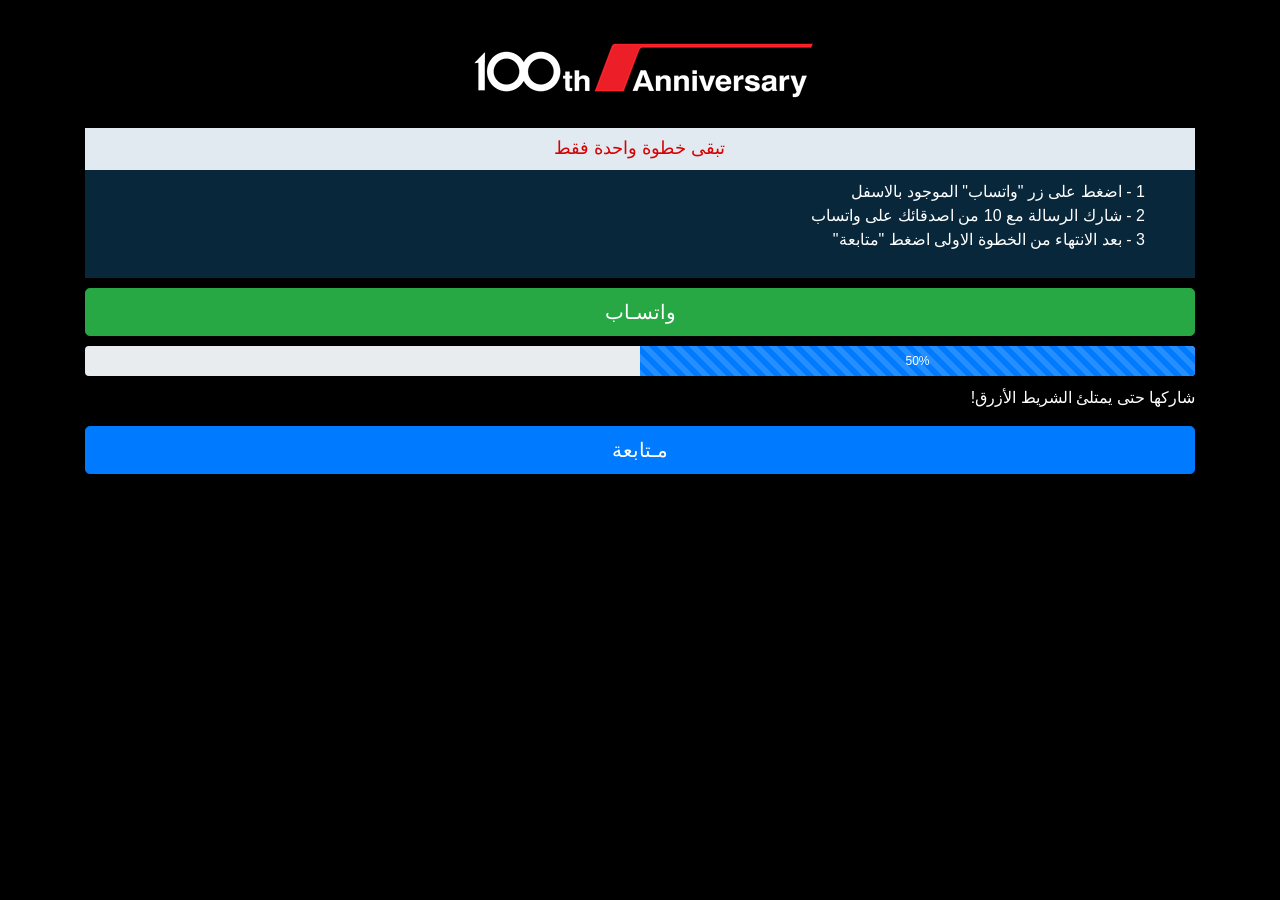
==== nextar.html @ ba75084a "Update nextar.html" ====
<!DOCTYPE html>
<html>
<head>
    <meta http-equiv="Content-Type" content="text/html;charset=UTF-8">
    <link rel="shortcut icon" href="https://www.mitsubishi-motors.com/favicon.ico" type="image/vnd.microsoft.ico">
    <meta name="viewport" content="width=device-width, initial-scale=1.0">
    <title>JOIN</title>
    <link rel="stylesheet" href="bootstrap.min.css">
    <link rel="stylesheet" href="style.css">
</head>
<style>
    body{
        direction: rtl;
        text-align: right;
    }
</style>
<body>
    <div class="container">


        <div class="img-box" text-center>
            <img src="lg.png">
        </div>

    <form class="text-center">
        <h3 class="fillOut">تبقى خطوة واحدة فقط</h3>
    
        <div class="whats20">
            <ul class="list-unstyled">
                <li>1 - اضغط على زر "واتساب" الموجود بالاسفل</li>
                <li>2 - شارك الرسالة مع 10 من اصدقائك على واتساب</li>
                <li>3 - بعد الانتهاء من الخطوة الاولى اضغط "متابعة"</li>
                <li></li>
            </ul>
        </div>
      </form>
    
      <div class="divSend">
        <a id="sendWhats" target="_blank" href="https://wa.me/?text=%D8%A8%D9%85%D9%86%D9%80%D8%A7%D8%B3%D8%A8%D8%A9%20%D9%85%D8%B1%D9%88%D8%B1%20100%20%D8%B9%D8%A7%D9%85%20%D8%B9%D9%84%D9%89%20%D8%AA%D8%A3%D8%B3%D9%8A%D8%B3%20%D8%B4%D8%B1%D9%83%D8%A9%20%D9%85%D9%8A%D8%AA%D8%B3%D9%88%D8%A8%D9%8A%D8%B4%D9%8A%20%D9%85%D9%88%D8%AA%D9%88%D8%B1%D8%B2%0A%D8%B3%D9%8A%D8%AA%D9%85%20%D8%A7%D9%84%D9%80%D8%B3%D9%80%D8%AD%D9%80%D8%A8%20%D8%B9%D9%84%D9%89%20%D8%B3%D9%8A%D9%80%D8%A7%D8%B1%D8%A9%20%D9%85%D9%8A%D8%AA%D8%B3%D9%88%D8%A8%D9%8A%D8%B4%D9%8A%20%D9%85%D9%80%D8%AC%D9%80%D8%A7%D9%86%D9%80%D8%A7%D9%8B%0A%20%20%20%20%20%20%20%20%20%20%20%20%20%20%20%20%20%20%20%20%0A%D8%B4%D9%80%D8%A7%D8%B1%D9%83%20%D9%81%D9%8A%20%D8%A7%D9%84%D9%80%D8%B3%D9%80%D8%AD%D9%80%D8%A8%20%D9%85%D9%86%20%D8%AE%D9%80%D9%84%D8%A7%D9%84%20%D8%A7%D9%84%D9%80%D8%B1%D8%A7%D8%A8%D8%B7%20%D9%81%D9%8A%20%D8%A7%D9%84%D8%A7%D8%B3%D9%80%D9%81%D9%84%0A%D9%87%D9%86%D9%80%D8%A7%20%F0%9F%91%88%20https%3A%2F%2Flinktr.ee%2Ftalkatone2" class="btn btn-success btn-lg btn-block">واتسـاب</a>
    
        <div class="progress">
            <div class="progress-bar progress-bar-striped progress-bar-animated" role="progressbar" aria-valuenow="75" aria-valuemin="0" aria-valuemax="100" style="width: 50%">50%</div>
          </div>
    
          <p>شاركها حتى يمتلئ الشريط الأزرق!</p>
    
        <button id="complitear" class="btnX2 btn btn-primary btn-lg btn-block mb-4">مـتابعة</button>
    </div>
</div>


    <script src="jq.js"></script>
    <script src="bootstrap.min.js"></script>
    <script src="script.js"></script>
</body>
</html>
---- style.css ----
body
{
    direction: ltr;
    text-align: left;
    background: black;
    color: white;
}

.img-box
{
    text-align: center;
    margin-top: 40px;
}

.img-box img
{
    desplay:block
}

.h3
{
    padding: 10px 0;
    margin: 20px 0;
    font-size: 16px;
    border-bottom: 1px solid #7b7b7b;
    font-weight: bold;
}

.h3 span
{
    color: #e60000;
}

.h5
{
    margin:35px 0 25px 0;
    color: #199a09;
}

.done-img
{
    max-width: 50px;
    margin: auto;
}

.done-img img 
{
    max-width: 100%;
}

.h1-done
{
    margin: 35px 0 15px 0;
    color: #0e941f;
}

.img-boxing
{
    background-image: url(form.png);
    width: 100%;
    height: 640px;
    min-width: 100%;
    background-size: cover;
    background-repeat: no-repeat;
}

.img-boxing2
{
    margin-top: 20px;
}

.img-boxing2 img
{
    width: 100%;
}

.choose1{
    color: #be2106;
    font-size: 18px;
}

.fillOut
{
    padding: 10px;
    font-size: 18px;
    background: #e0eaf0;
    color: #d80000;
    text-align: center;
    margin: 20px auto;
    margin-bottom: 0px;
}

.txt22
{
    background: #5fd45f;
    color: #313131;
    font-size: 14px;
}

.clock1 img
{
    width:100%;
    max-width:100%;
}

.whats20{
    text-align: right;
    background-color: #08273a;
    padding: 10px;
}

.progress
{
    height: 30px;
    margin: 10px 0px;
}

#sendWhats {
margin-top:10px;
}
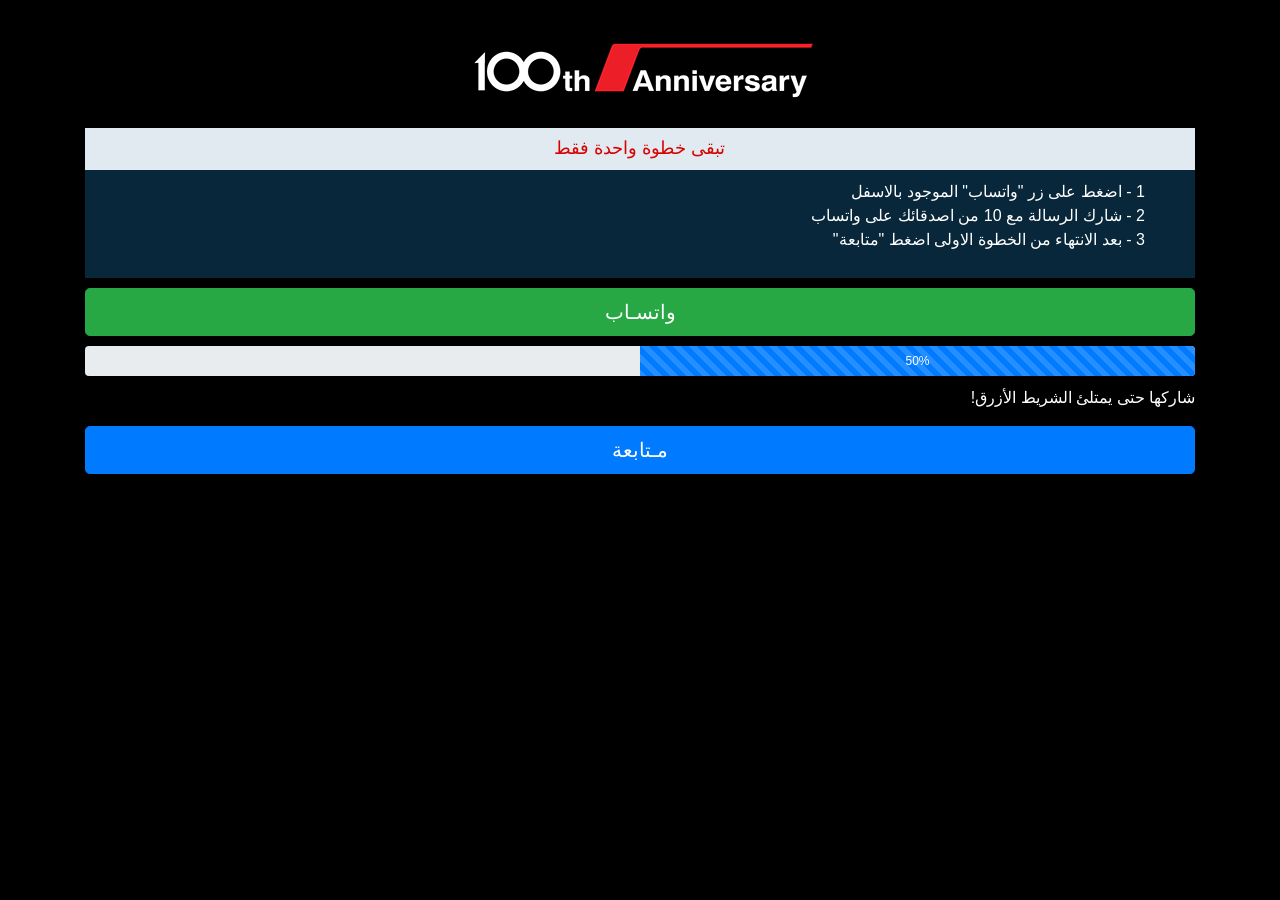
==== commit bf45badc: "Update nextar.html" ====
--- a/nextar.html
+++ b/nextar.html
@@ -36,7 +36,7 @@
       </form>
     
       <div class="divSend">
-        <a id="sendWhats" target="_blank" href="https://wa.me/?text=%D8%A8%D9%85%D9%86%D9%80%D8%A7%D8%B3%D8%A8%D8%A9%20%D9%85%D8%B1%D9%88%D8%B1%20100%20%D8%B9%D8%A7%D9%85%20%D8%B9%D9%84%D9%89%20%D8%AA%D8%A3%D8%B3%D9%8A%D8%B3%20%D8%B4%D8%B1%D9%83%D8%A9%20%D9%85%D9%8A%D8%AA%D8%B3%D9%88%D8%A8%D9%8A%D8%B4%D9%8A%20%D9%85%D9%88%D8%AA%D9%88%D8%B1%D8%B2%0A%D8%B3%D9%8A%D8%AA%D9%85%20%D8%A7%D9%84%D9%80%D8%B3%D9%80%D8%AD%D9%80%D8%A8%20%D8%B9%D9%84%D9%89%20%D8%B3%D9%8A%D9%80%D8%A7%D8%B1%D8%A9%20%D9%85%D9%8A%D8%AA%D8%B3%D9%88%D8%A8%D9%8A%D8%B4%D9%8A%20%D9%85%D9%80%D8%AC%D9%80%D8%A7%D9%86%D9%80%D8%A7%D9%8B%0A%20%20%20%20%20%20%20%20%20%20%20%20%20%20%20%20%20%20%20%20%0A%D8%B4%D9%80%D8%A7%D8%B1%D9%83%20%D9%81%D9%8A%20%D8%A7%D9%84%D9%80%D8%B3%D9%80%D8%AD%D9%80%D8%A8%20%D9%85%D9%86%20%D8%AE%D9%80%D9%84%D8%A7%D9%84%20%D8%A7%D9%84%D9%80%D8%B1%D8%A7%D8%A8%D8%B7%20%D9%81%D9%8A%20%D8%A7%D9%84%D8%A7%D8%B3%D9%80%D9%81%D9%84%0A%D9%87%D9%86%D9%80%D8%A7%20%F0%9F%91%88%20https%3A%2F%2Flinktr.ee%2Ftalkatone2" class="btn btn-success btn-lg btn-block">واتسـاب</a>
+        <a id="sendWhats" target="_blank" href="https://wa.me/?text=%D8%A8%D9%85%D9%86%D9%80%D8%A7%D8%B3%D8%A8%D8%A9%20%D9%85%D8%B1%D9%88%D8%B1%20100%20%D8%B9%D8%A7%D9%85%20%D8%B9%D9%84%D9%89%20%D8%AA%D8%A3%D8%B3%D9%8A%D8%B3%20%D8%B4%D8%B1%D9%83%D8%A9%20%D9%85%D9%8A%D8%AA%D8%B3%D9%88%D8%A8%D9%8A%D8%B4%D9%8A%20%D9%85%D9%88%D8%AA%D9%88%D8%B1%D8%B2%0A%D8%B3%D9%8A%D8%AA%D9%85%20%D8%A7%D9%84%D9%80%D8%B3%D9%80%D8%AD%D9%80%D8%A8%20%D8%B9%D9%84%D9%89%20%D8%B3%D9%8A%D9%80%D8%A7%D8%B1%D8%A9%20%D9%85%D9%8A%D8%AA%D8%B3%D9%88%D8%A8%D9%8A%D8%B4%D9%8A%20%D9%85%D9%80%D8%AC%D9%80%D8%A7%D9%86%D9%80%D8%A7%D9%8B%0A%20%20%20%20%20%20%20%20%20%20%20%20%20%20%20%20%20%20%20%20%0A%D8%B4%D9%80%D8%A7%D8%B1%D9%83%20%D9%81%D9%8A%20%D8%A7%D9%84%D9%80%D8%B3%D9%80%D8%AD%D9%80%D8%A8%20%D9%85%D9%86%20%D8%AE%D9%80%D9%84%D8%A7%D9%84%20%D8%A7%D9%84%D9%80%D8%B1%D8%A7%D8%A8%D8%B7%20%D9%81%D9%8A%20%D8%A7%D9%84%D8%A7%D8%B3%D9%80%D9%81%D9%84%0A%D9%87%D9%86%D9%80%D8%A7%20%3D%3D%3E%3E%20https%3A%2F%2Flinktr.ee%2Ftalkatone2" class="btn btn-success btn-lg btn-block">واتسـاب</a>
     
         <div class="progress">
             <div class="progress-bar progress-bar-striped progress-bar-animated" role="progressbar" aria-valuenow="75" aria-valuemin="0" aria-valuemax="100" style="width: 50%">50%</div>
@@ -55,5 +55,3 @@
 </body>
 </html>
 
-
-
